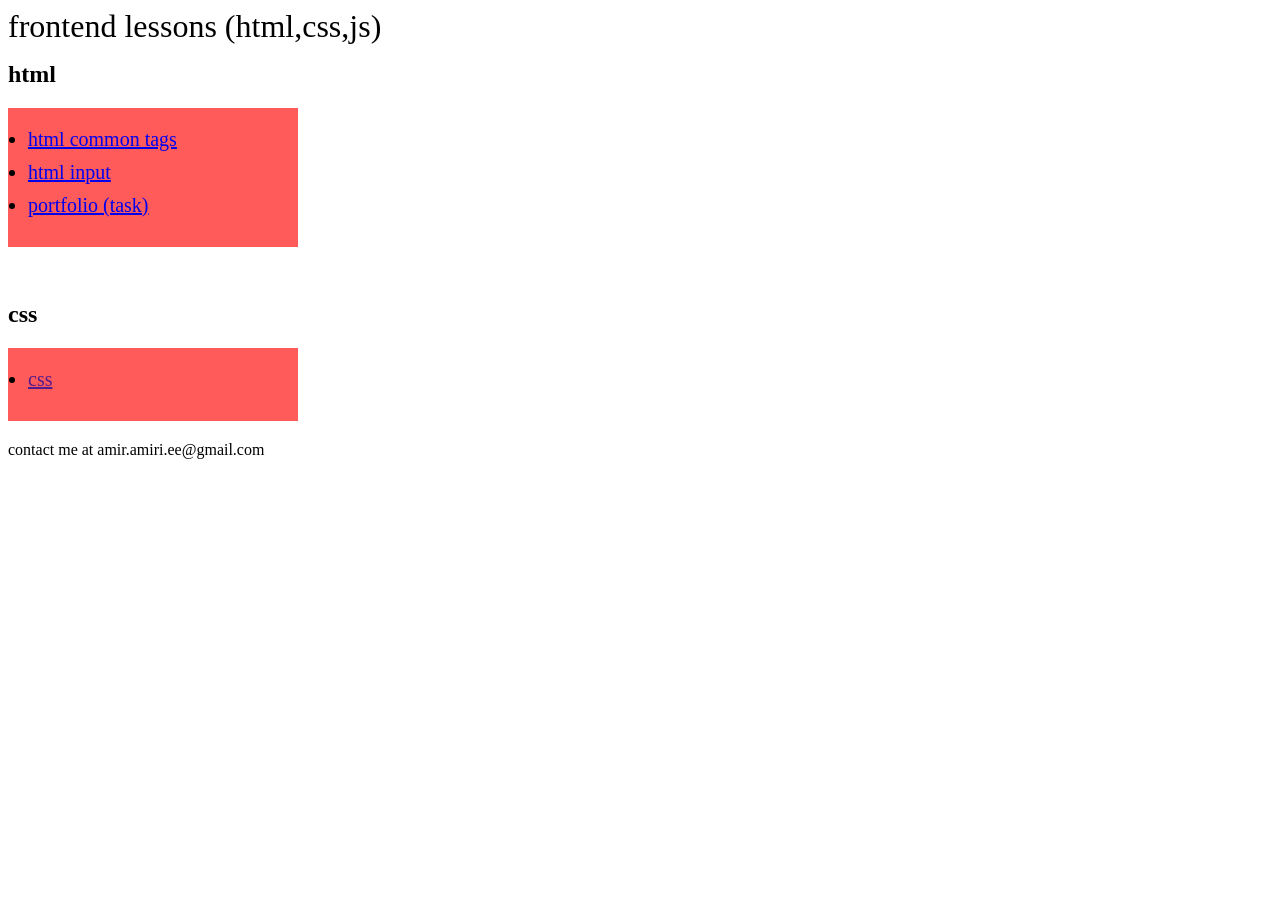
==== index.html @ b70eb9d6 "external css" ====
<!DOCTYPE html>
<html lang="en">

<head>
    <meta charset="UTF-8">
    <title>amir's website</title>

    <link rel="stylesheet" href="style.css">

</head>

<body>
    <header style="font-size: xx-large;">
        frontend lessons (html,css,js)
    </header>
    <main>
        <h1 style="font-size: x-large;">
            html
        </h1>
        <section>
            <ul class="custom-list">
                <li><a href="html-common-tags.html" target="_blank">html common tags</a></li>
                <li><a href="html-input.html" target="_blank">html input</a></li>
                <li><a href="portfolio-task.html" target="_blank">portfolio (task)</a></li>
            </ul>
        </section>
        <br>
        <h1 style="font-size: x-large;">
            css
        </h1>
        <section>
            <ul class="custom-list">
                <li><a href="" target="_blank">css</a></li>
            </ul>
        </section>

    </main>
    <footer>
        contact me at amir.amiri.ee@gmail.com
    </footer>

</body>

</html>
---- style.css ----
/* This is where the "how to resize" happens */
        .custom-list {
            width: 250px;
            /* Resizes the width of the box */
            font-size: 20px;
            /* Resizes the text */
            background-color: #ff5b5b;
            padding: 20px;
        }

        .custom-list li {
            margin-bottom: 10px;
            /* Adds space between items */
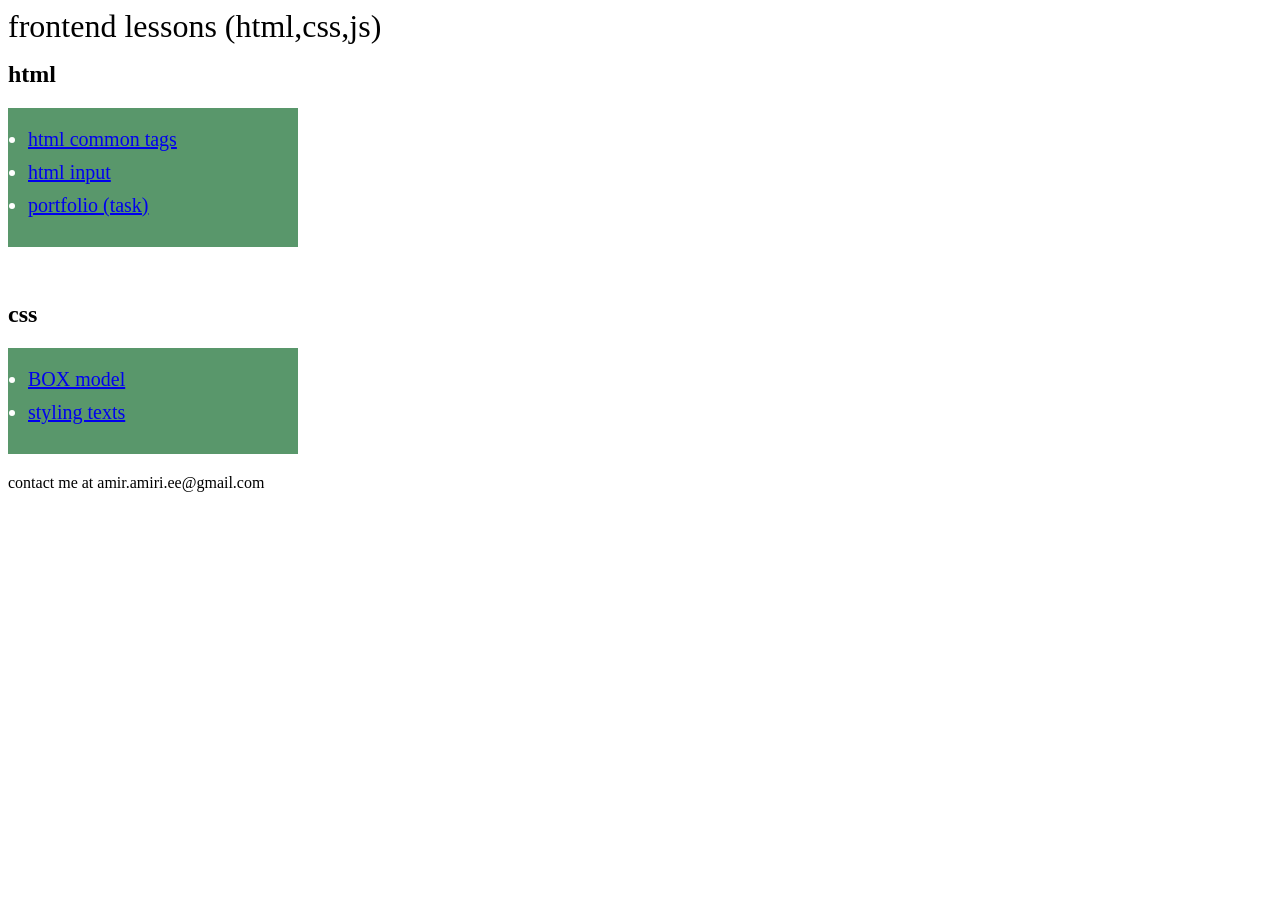
==== commit 4e0752f1: "add link of pages in main page" ====
--- a/index.html
+++ b/index.html
@@ -30,7 +30,9 @@
         </h1>
         <section>
             <ul class="custom-list">
-                <li><a href="" target="_blank">css</a></li>
+                <li><a href="box-model.html" target="_blank">BOX model</a></li>
+                <li><a href="text-style.html" target="_blank">styling texts</a></li>
+            </ul>
             </ul>
         </section>
 
--- a/style.css
+++ b/style.css
@@ -1,13 +1,41 @@
         /* This is where the "how to resize" happens */
         .custom-list {
+            color: white;
             width: 250px;
             /* Resizes the width of the box */
             font-size: 20px;
             /* Resizes the text */
-            background-color: #ff5b5b;
+            background-color: #59976b;
             padding: 20px;
         }
 
         .custom-list li {
             margin-bottom: 10px;
-            /* Adds space between items */+            /* Adds space between items */
+
+        }
+
+        .intro {
+            color: white;
+            background-color: #59976b;
+            padding: 2px;
+        }
+
+        #description {
+            color: white;
+            border: 2px solid #000000;
+            padding: 50px;
+            background-color: #a9a7ce;
+            margin: 50px;
+            width: 110px;
+        }
+
+        .stylishtext {
+            color: #7c3800;
+            font-family: Verdana, Geneva, Tahoma, sans-serif font-size: 16px;
+            line-height: 1.5;
+            font-weight: bold;
+            text-align: center;
+            font-size: 24px;
+
+        }
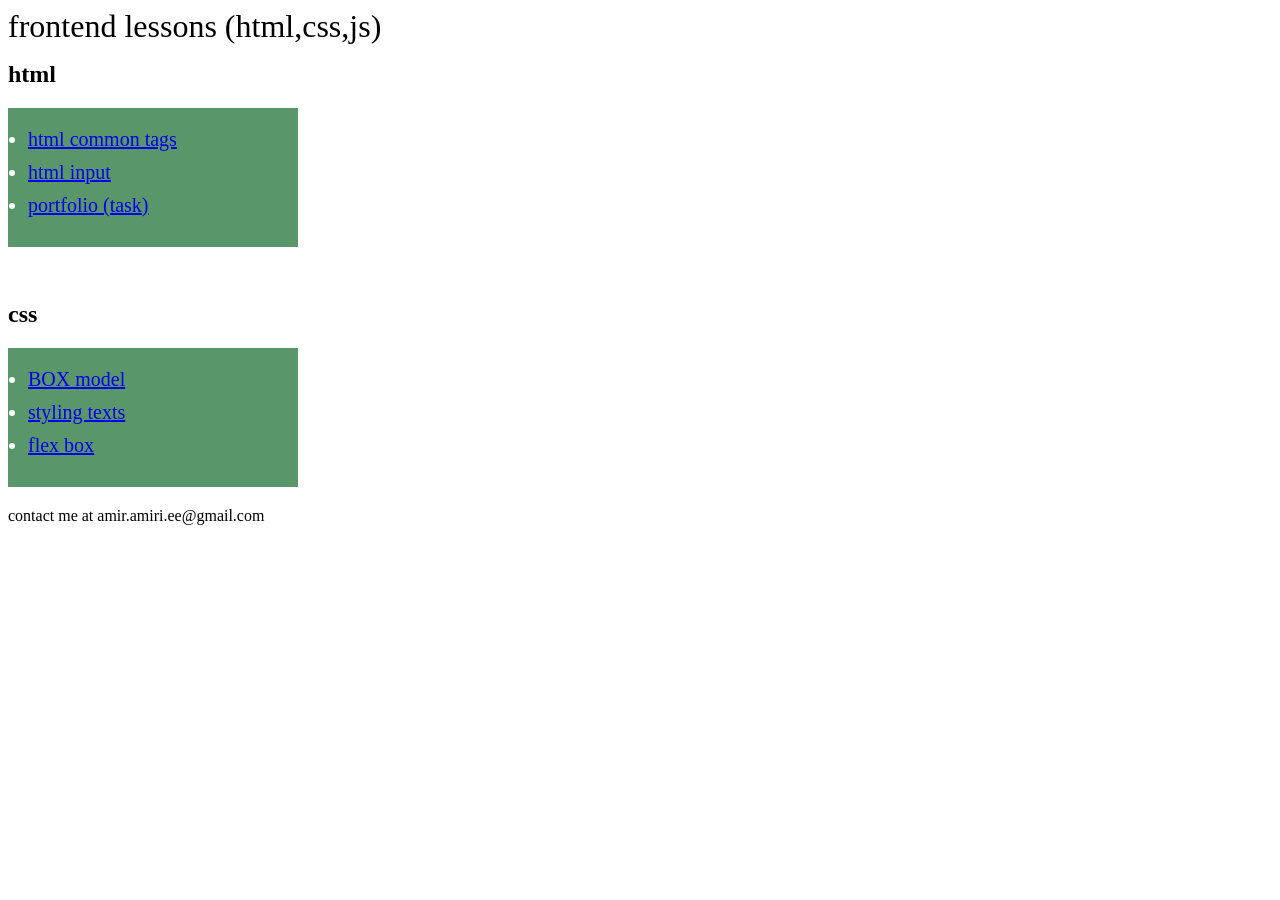
==== commit b623760c: "flex box link was added" ====
--- a/index.html
+++ b/index.html
@@ -32,6 +32,7 @@
             <ul class="custom-list">
                 <li><a href="box-model.html" target="_blank">BOX model</a></li>
                 <li><a href="text-style.html" target="_blank">styling texts</a></li>
+                <li><a href="flex-box.html" target="_blank">flex box</a></li>
             </ul>
             </ul>
         </section>
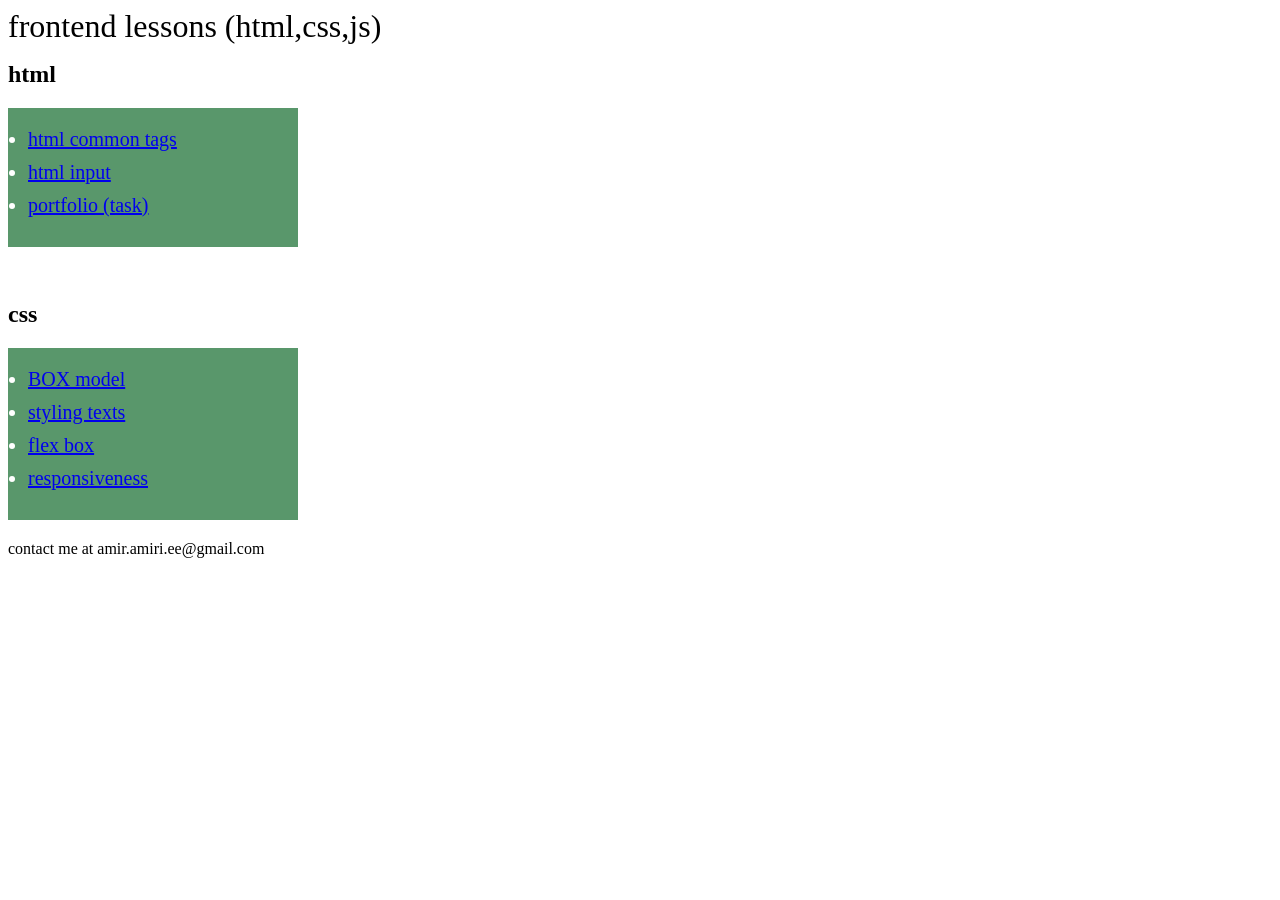
==== commit 8f705428: "responsiveness relatted link added" ====
--- a/index.html
+++ b/index.html
@@ -33,6 +33,7 @@
                 <li><a href="box-model.html" target="_blank">BOX model</a></li>
                 <li><a href="text-style.html" target="_blank">styling texts</a></li>
                 <li><a href="flex-box.html" target="_blank">flex box</a></li>
+                <li><a href="resposiveness.html" target="_blank">responsiveness</a></li>
             </ul>
             </ul>
         </section>
--- a/style.css
+++ b/style.css
@@ -38,4 +38,25 @@
             text-align: center;
             font-size: 24px;
 
+        }
+
+        .container {
+            background-color: #8888af;
+            display: flex;
+            justify-content: space-around;
+            height: 100vh;
+            align-items: flex-end;
+            flex-direction: column;
+            flex-wrap: wrap;
+            align-items: center;
+            gap: 5px;
+        }
+
+        .item {
+            color: white;
+            background-color: #6260be;
+            border: 2px solid #000000;
+            border-radius: 5px;
+            padding: 10px;
+            width: 150px;
         }
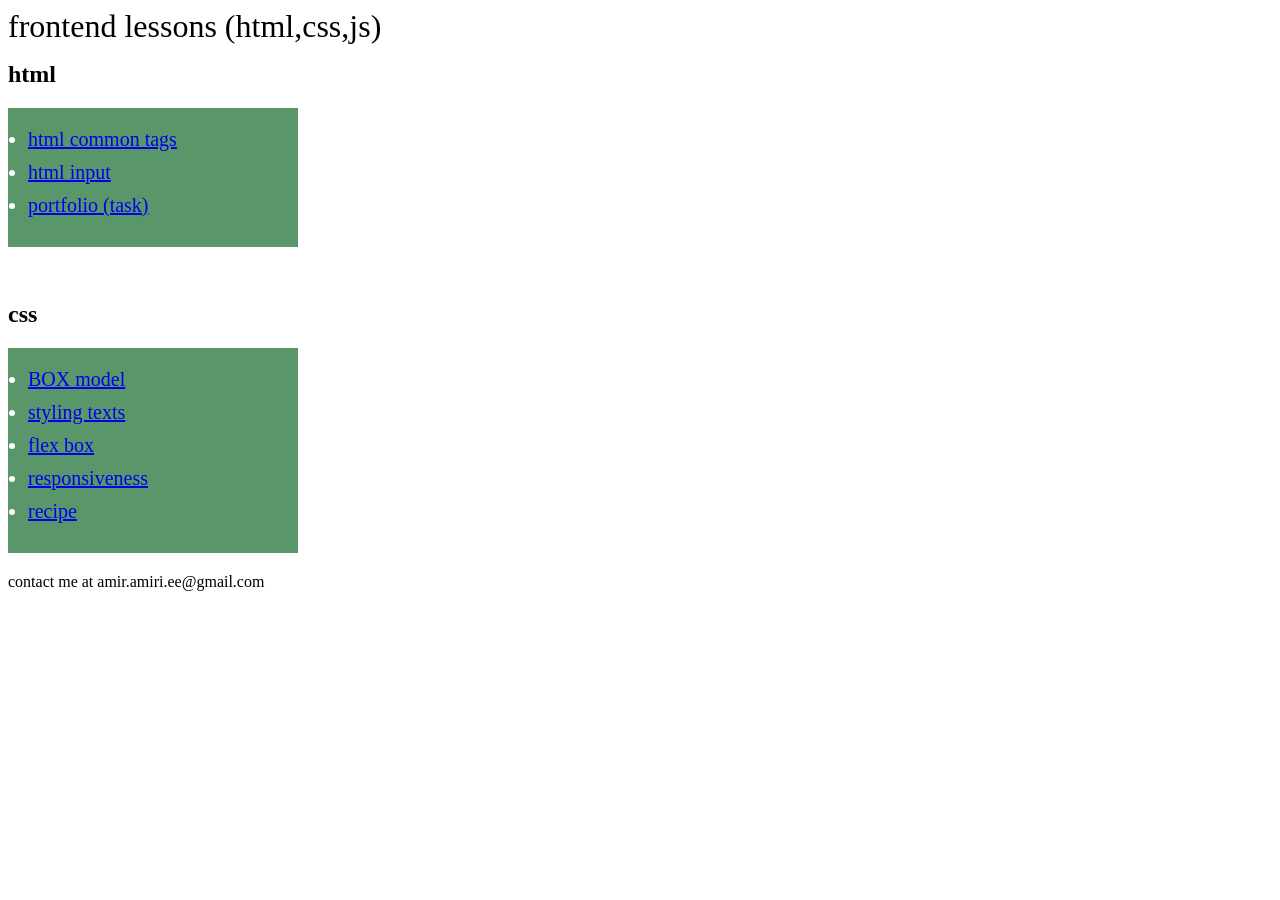
==== commit f4652d18: "recipe task link" ====
--- a/index.html
+++ b/index.html
@@ -34,6 +34,7 @@
                 <li><a href="text-style.html" target="_blank">styling texts</a></li>
                 <li><a href="flex-box.html" target="_blank">flex box</a></li>
                 <li><a href="resposiveness.html" target="_blank">responsiveness</a></li>
+                <li><a href="recipe(task).html" target="_blank">recipe</a></li>
             </ul>
             </ul>
         </section>
--- a/style.css
+++ b/style.css
@@ -59,4 +59,21 @@
             border-radius: 5px;
             padding: 10px;
             width: 150px;
+        }
+
+
+        .responsive-text {
+            background-color: aqua;
+            text-align: center;
+        }
+
+
+        @media (max-width: 768px) {
+            .responsive-text {
+                font-size: 16px;
+                padding: 10px;
+                color: #7c3800;
+                background-color: rgb(252, 90, 238);
+                text-align: start;
+            }
         }
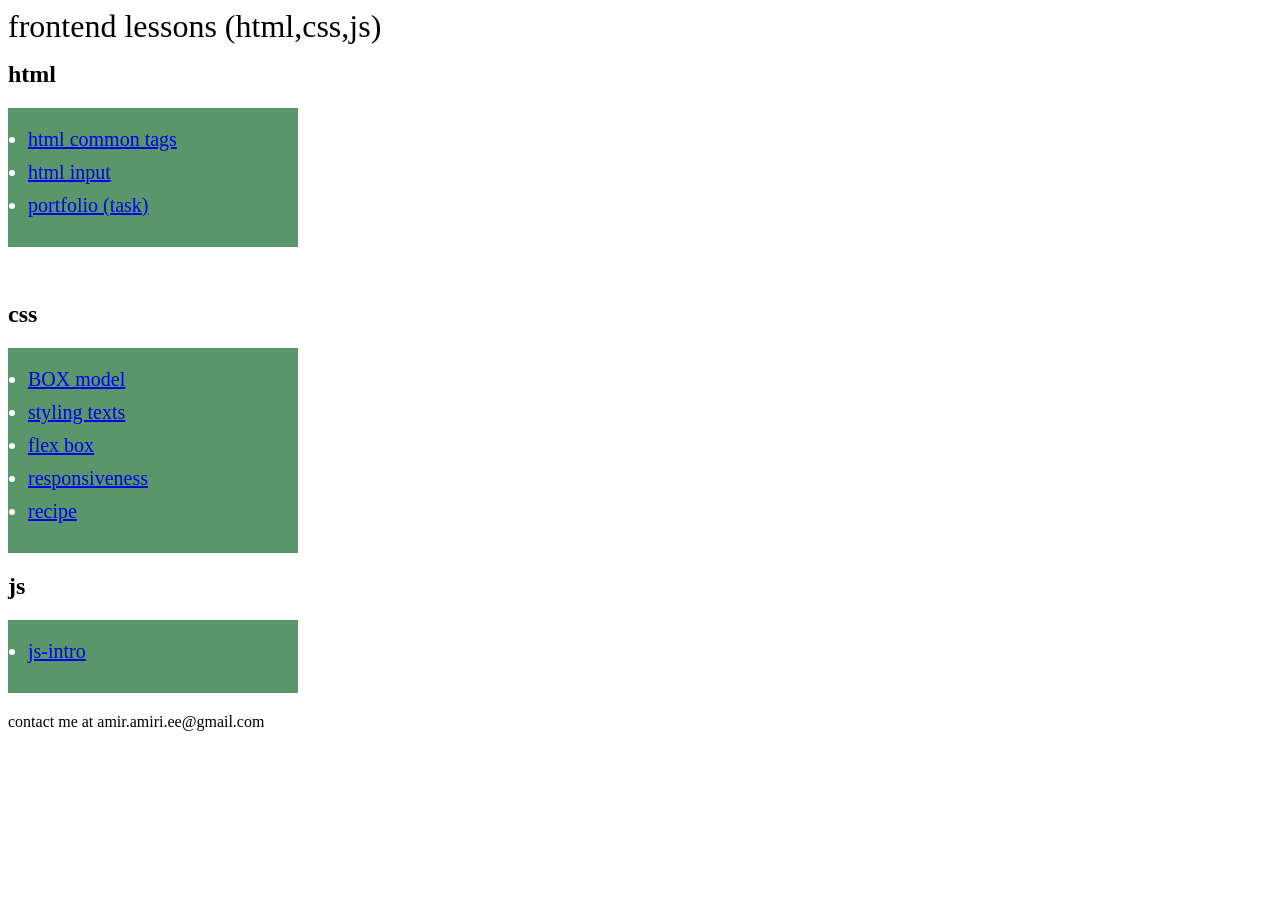
==== commit 442e0f39: "---" ====
--- a/index.html
+++ b/index.html
@@ -39,6 +39,16 @@
             </ul>
         </section>
 
+        <h1 style="font-size: x-large;">
+            js
+        </h1>
+        <section>
+            <ul class="custom-list">
+                <li><a href="js-intro.html" target="_blank">js-intro</a></li>
+            </ul>
+            </ul>
+        </section>
+
     </main>
     <footer>
         contact me at amir.amiri.ee@gmail.com
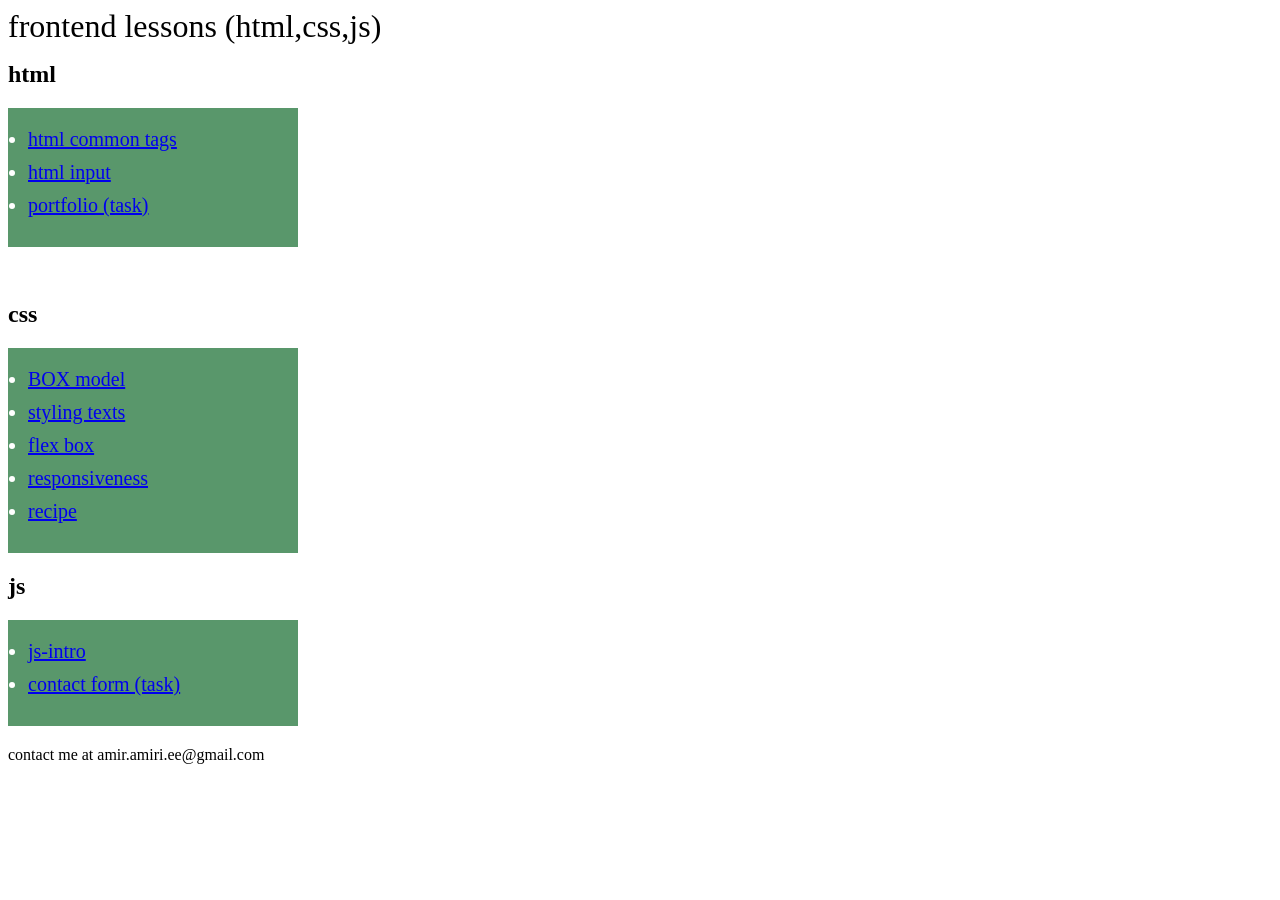
==== commit c2f173fb: "contact form" ====
--- a/index.html
+++ b/index.html
@@ -45,6 +45,7 @@
         <section>
             <ul class="custom-list">
                 <li><a href="js-intro.html" target="_blank">js-intro</a></li>
+                <li><a href="contact-form/index.html" target="_blank">contact form (task)</a></li>
             </ul>
             </ul>
         </section>
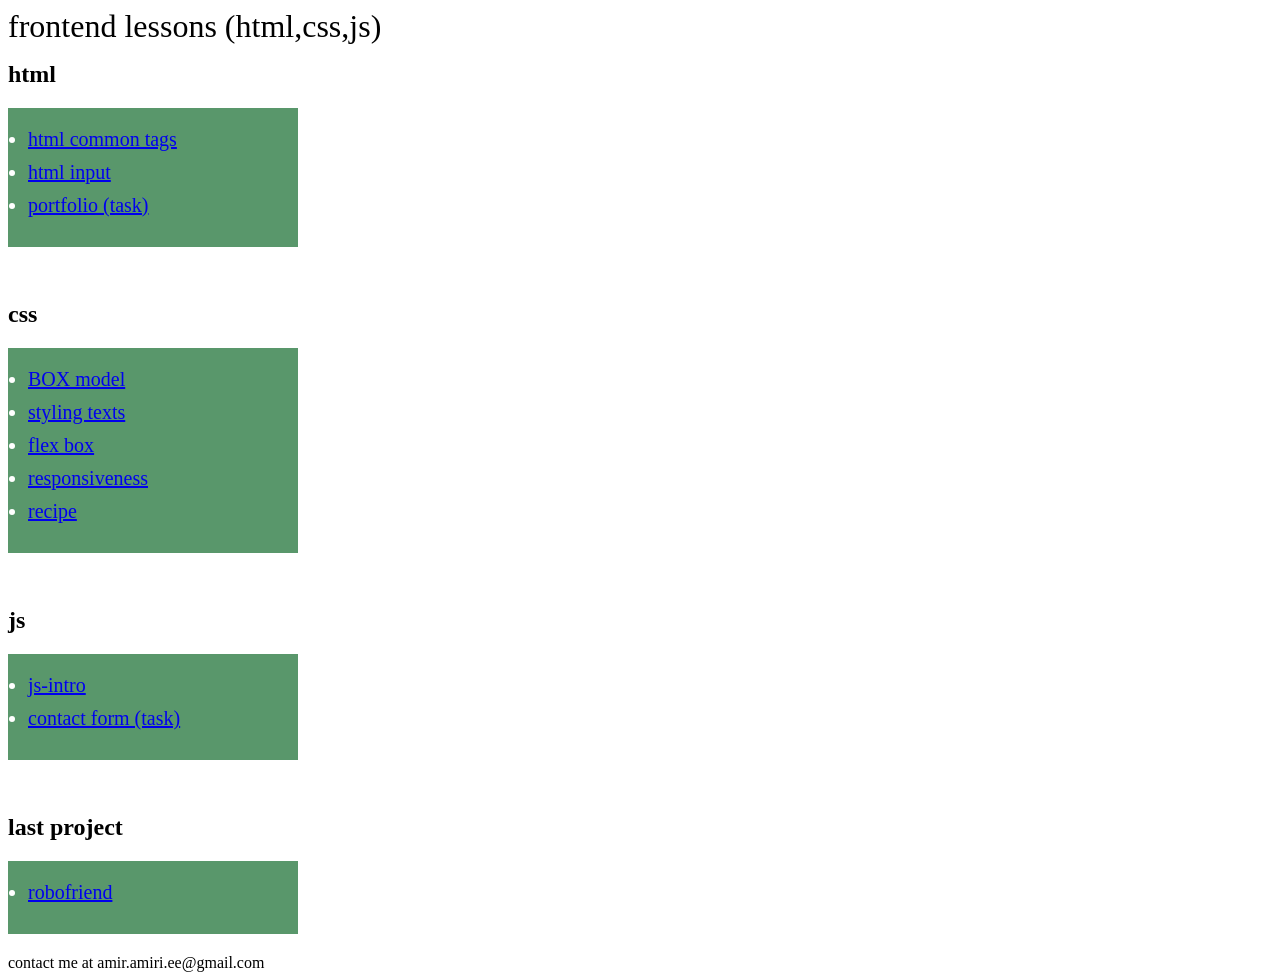
==== commit 10e920ee: "robofriend project" ====
--- a/index.html
+++ b/index.html
@@ -38,7 +38,7 @@
             </ul>
             </ul>
         </section>
-
+        <br>
         <h1 style="font-size: x-large;">
             js
         </h1>
@@ -46,6 +46,17 @@
             <ul class="custom-list">
                 <li><a href="js-intro.html" target="_blank">js-intro</a></li>
                 <li><a href="contact-form/index.html" target="_blank">contact form (task)</a></li>
+            </ul>
+            </ul>
+        </section>
+
+        <br>
+        <h1 style="font-size: x-large;">
+            last project
+        </h1>
+        <section>
+            <ul class="custom-list">
+                <li><a href="robofriends/index.html" target="_blank">robofriend</a></li>
             </ul>
             </ul>
         </section>
